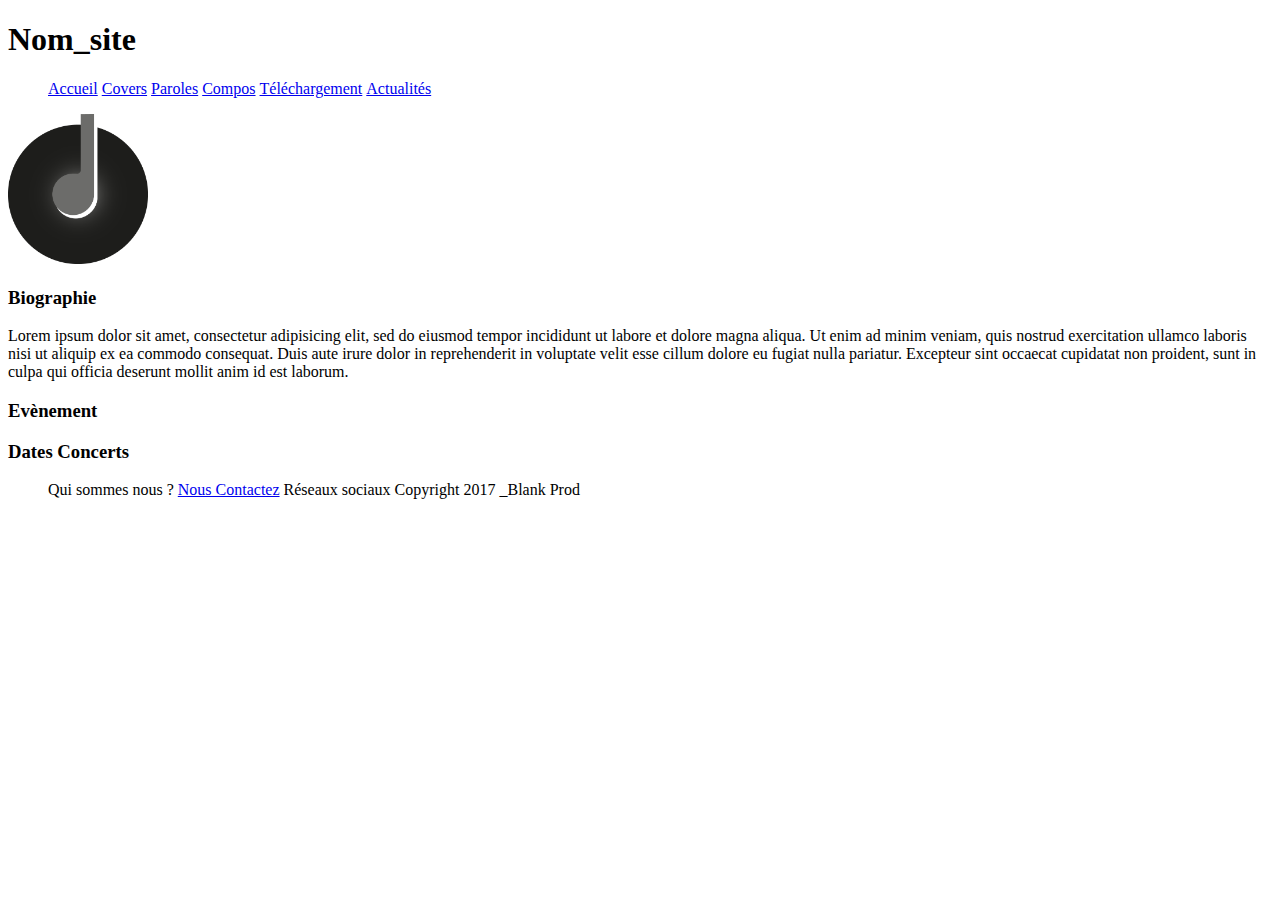
==== index.html @ 20ad03be "Merge branch 'master' of https://github.com/Projetblank/Musique" ====
<!DOCTYPE html>
<html>
    <head>
        <meta charset="utf-8">
        <title>Nom_site</title>
        <link rel="stylesheet" type="text/css" href="index.css" />
    </head>
    <body>
        <header>
            <h1>Nom_site</h1>
        </header>

        <Nav>
            <ul>
                <li><a href="index.html">Accueil</a></li>
                <li><a href="covers/covers.html">Covers</a></li>
                <li><a href="paroles/paroles.html">Paroles</a></li>
                <li><a href="compos/compos.html">Compos</a></li>
                <li><a href="téléchargements/téléchargements.html">Téléchargement</a></li>
                <li><a href="actualités/actualités.html">Actualités</a></li>
            </ul>
        </Nav>

        <Sections>
            <images>
                <img src="Logofinal.png" alt="Oops Apparemment pas d'image" width="140" height="150"/>
            </images>

            <Articles>
                <h3>Biographie</h3>
                <p>Lorem ipsum dolor sit amet, consectetur adipisicing elit,
                  sed do eiusmod tempor incididunt ut labore et dolore magna aliqua.
                  Ut enim ad minim veniam, quis nostrud exercitation ullamco laboris
                  nisi ut aliquip ex ea commodo consequat. Duis aute irure dolor in reprehenderit
                  in voluptate velit esse cillum dolore eu fugiat nulla pariatur.
                  Excepteur sint occaecat cupidatat non proident, sunt in culpa qui officia
                  deserunt mollit anim id est laborum.</p>
            </Articles>

            <Aside>
                <h3>Evènement</h3>
                <h3>Dates Concerts</h3>
            </Aside>
        </Sections>

        <Footer>
                <ul>
                    <li>Qui sommes nous ?</li>
                    <li><a href="maito:fdzfze@gmail.com">Nous Contactez</a></li>
                    <li>Réseaux sociaux</li>
                    <li>Copyright 2017 _Blank Prod</li>
                </ul>
        </Footer>
    </body>
</html>
---- index.css ----
body {
  font-family: Times new roman; Verdana; Arial;
}

nav ul li {
  display: inline-block;
}

footer ul li {
  display: inline-block;
}
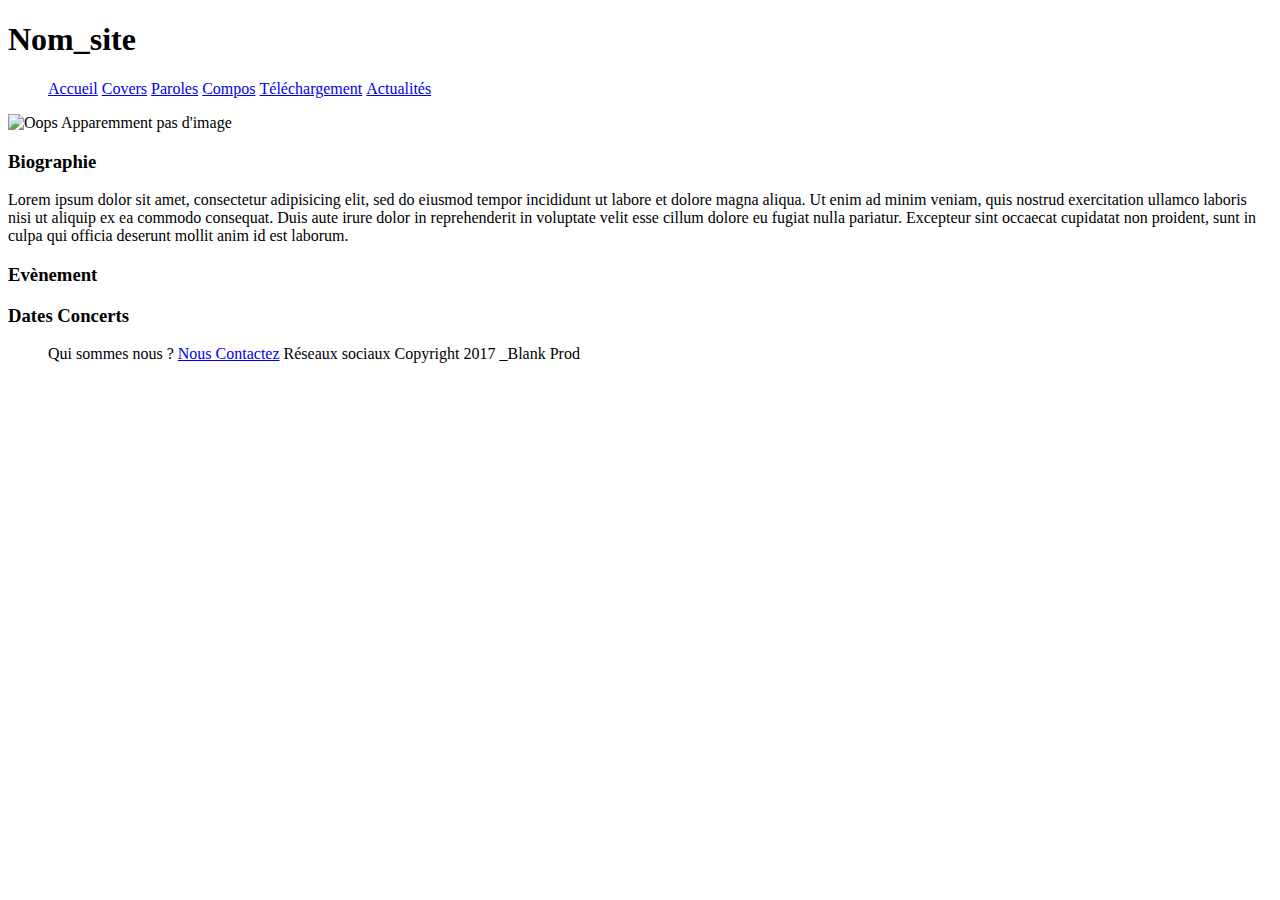
==== commit d841ed5e: "Modification du fichier <index.html>" ====
--- a/index.html
+++ b/index.html
@@ -1,55 +1,46 @@
 <!DOCTYPE html>
 <html>
-    <head>
-        <meta charset="utf-8">
-        <title>Nom_site</title>
-        <link rel="stylesheet" type="text/css" href="index.css" />
-    </head>
-    <body>
-        <header>
-            <h1>Nom_site</h1>
-        </header>
-
-        <Nav>
-            <ul>
-                <li><a href="index.html">Accueil</a></li>
-                <li><a href="covers/covers.html">Covers</a></li>
-                <li><a href="paroles/paroles.html">Paroles</a></li>
-                <li><a href="compos/compos.html">Compos</a></li>
-                <li><a href="téléchargements/téléchargements.html">Téléchargement</a></li>
-                <li><a href="actualités/actualités.html">Actualités</a></li>
-            </ul>
-        </Nav>
-
-        <Sections>
-            <images>
-                <img src="Logofinal.png" alt="Oops Apparemment pas d'image" width="140" height="150"/>
-            </images>
-
-            <Articles>
-                <h3>Biographie</h3>
-                <p>Lorem ipsum dolor sit amet, consectetur adipisicing elit,
-                  sed do eiusmod tempor incididunt ut labore et dolore magna aliqua.
-                  Ut enim ad minim veniam, quis nostrud exercitation ullamco laboris
-                  nisi ut aliquip ex ea commodo consequat. Duis aute irure dolor in reprehenderit
-                  in voluptate velit esse cillum dolore eu fugiat nulla pariatur.
-                  Excepteur sint occaecat cupidatat non proident, sunt in culpa qui officia
-                  deserunt mollit anim id est laborum.</p>
-            </Articles>
-
-            <Aside>
-                <h3>Evènement</h3>
-                <h3>Dates Concerts</h3>
-            </Aside>
-        </Sections>
-
-        <Footer>
-                <ul>
-                    <li>Qui sommes nous ?</li>
-                    <li><a href="maito:fdzfze@gmail.com">Nous Contactez</a></li>
-                    <li>Réseaux sociaux</li>
-                    <li>Copyright 2017 _Blank Prod</li>
-                </ul>
-        </Footer>
-    </body>
+  <head>
+    <meta charset="utf-8">
+    <title>10&20</title>
+    <link rel="stylesheet" type="text/css" href="index.css" />
+  </head>
+  <body>
+    <header>
+      <h1>Nom_site</h1>
+    </header>
+    <Nav>
+      <ul>
+        <li><a href="index.html">Accueil</a></li>
+        <li><a href="covers/covers.html">Covers</a></li>
+        <li><a href="paroles/paroles.html">Paroles</a></li>
+        <li><a href="compos/compos.html">Compos</a></li>
+        <li><a href="téléchargements/téléchargements.html">Téléchargement</a></li>
+        <li><a href="actualités/actualités.html">Actualités</a></li>
+      </ul>
+      <img src="logofinal.png" alt="Oops Apparemment pas d'image">
+    </Nav>
+    <Articles>
+      <h3>Biographie</h3>
+      <p>Lorem ipsum dolor sit amet, consectetur adipisicing elit,
+        sed do eiusmod tempor incididunt ut labore et dolore magna aliqua.
+        Ut enim ad minim veniam, quis nostrud exercitation ullamco laboris
+        nisi ut aliquip ex ea commodo consequat. Duis aute irure dolor in reprehenderit
+        in voluptate velit esse cillum dolore eu fugiat nulla pariatur.
+        Excepteur sint occaecat cupidatat non proident, sunt in culpa qui officia
+        deserunt mollit anim id est laborum.</p>
+    </Articles>
+    <Aside>
+      <h3>Evènement</h3>
+      <h3>Dates Concerts</h3>
+    </Aside>
+    <footer>
+      <ul>
+        <li>Qui sommes nous ?</li>
+        <li><a href="maito:fdzfze@gmail.com">Nous Contactez</a></li>
+        <li>Réseaux sociaux</li>
+        <li>Copyright 2017 _Blank Prod</li>
+      </ul>
+    </Footer>
+  </body>
 </html>
